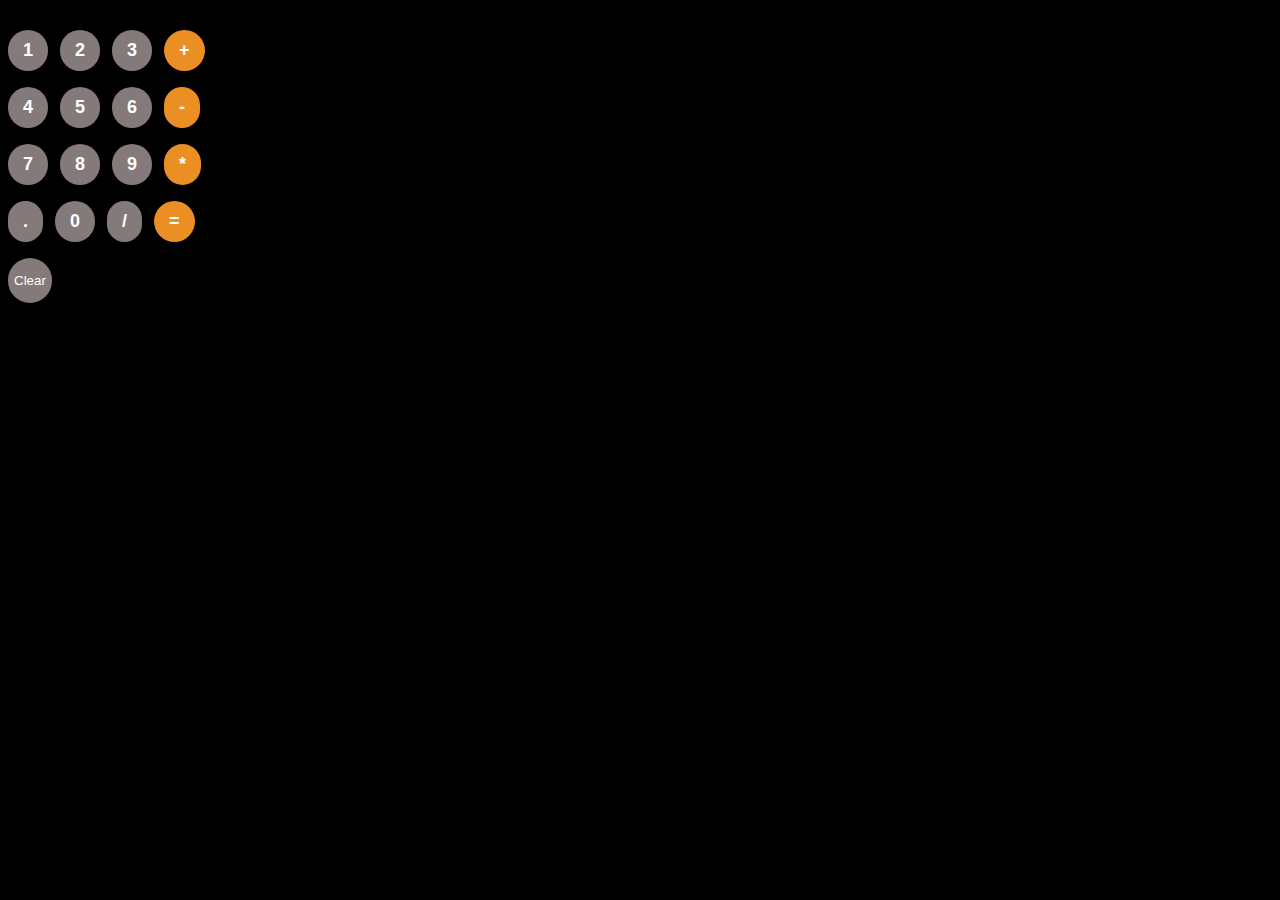
==== index.html @ 056e48d9 "Update and rename calc.html to index.html" ====
<!DOCTYPE html>
<html>
  <head>
    <title>Calculator</title>
    <link rel="stylesheet" href="calc.css">
  </head>
  <body>
    <p class="disp dp"></p>
    <button
      onclick="
    updateCalc('1');
    "
    class="num";
    >
      1
    </button>
    <button
      onclick="
      updateCalc('2');
    "
    class="num"
    >
      2
    </button>

    <button
      onclick="
    updateCalc('3');
    "
    class="num"
    >
      3
    </button>
    <button
      onclick="
    updateCalc(' + ');
    "
    class="opr"
    >
      +
    </button>

    <p>
      <button
        onclick="
    updateCalc('4');
    "
    class="num"
      >
        4
      </button>

      <button
        onclick="
      updateCalc('5');
      "
      class="num"
      >
        5
      </button>

      <button
        onclick="
      updateCalc('6');
      "
      class="num"
      >
        6
      </button>
      <button
        onclick="
        updateCalc(' - ');
    "
    class="opr"
      >
        -
      </button>
    </p>

    <p>
      <button
        onclick="
        updateCalc('7');
        "
        class="num"
      >
        7
      </button>

      <button
        onclick="
        updateCalc('8');
        "
        class="num"
      >
        8
      </button>

      <button
        onclick="
        updateCalc('9');
        "
        class="num"
      >
        9
      </button>

      <button
        onclick="
    updateCalc(' * ');
    "
    class="opr"
      >
        *
      </button>
    </p>

    <p>
      <button
        onclick="
      updateCalc(' . ');
      "
      class="num"
      >
        .
      </button>

      <button
        onclick="
      updateCalc('0');
      "
      class="num"
      >
        0
      </button>

      <button
        onclick="
      updateCalc(' / ');
      "
      class="num"
      >
        /
      </button>

      <button
        onclick="
    calc = eval(calc);
    dispCalc();
    localStorage.setItem('calc',calc);
    "
    class="opr"
      >
        =
      </button>
    </p>
    <button
      onclick="
    calc = 0;
    localStorage.removeItem(calc);
    dispCalc();
    "
    class="num1"
    >
      Clear
    </button>


    <script src="calc.js">    
    </script>
  </body>
</html>
---- calc.css ----
body{
        background-color: black;
      }
      .dp{
        color: aliceblue;
        font-family: Arial;
        font-size: 30px;
        font-weight: bold;
      }
      .num{
        background-color: rgb(133, 122, 122);
        color: white;
        border: none;
        padding: 10px 15px;
        border-radius: 25px;
        font-size: large;
        font-weight: bold;
        margin-right: 8px;
        cursor: pointer;
      }
      .num1{
        background-color: rgb(133, 122, 122);
        color: white;
        border: none;
        height: 45px;        
        border-radius: 60px;
        margin-right: 8px;
        cursor: pointer;
      }
      .opr{
        background-color: rgb(235, 142, 35);
        color: white;
        border: none;
        padding: 10px 15px;
        border-radius: 25px;
        font-size: large;
        font-weight: bold;
        cursor: pointer;
      }
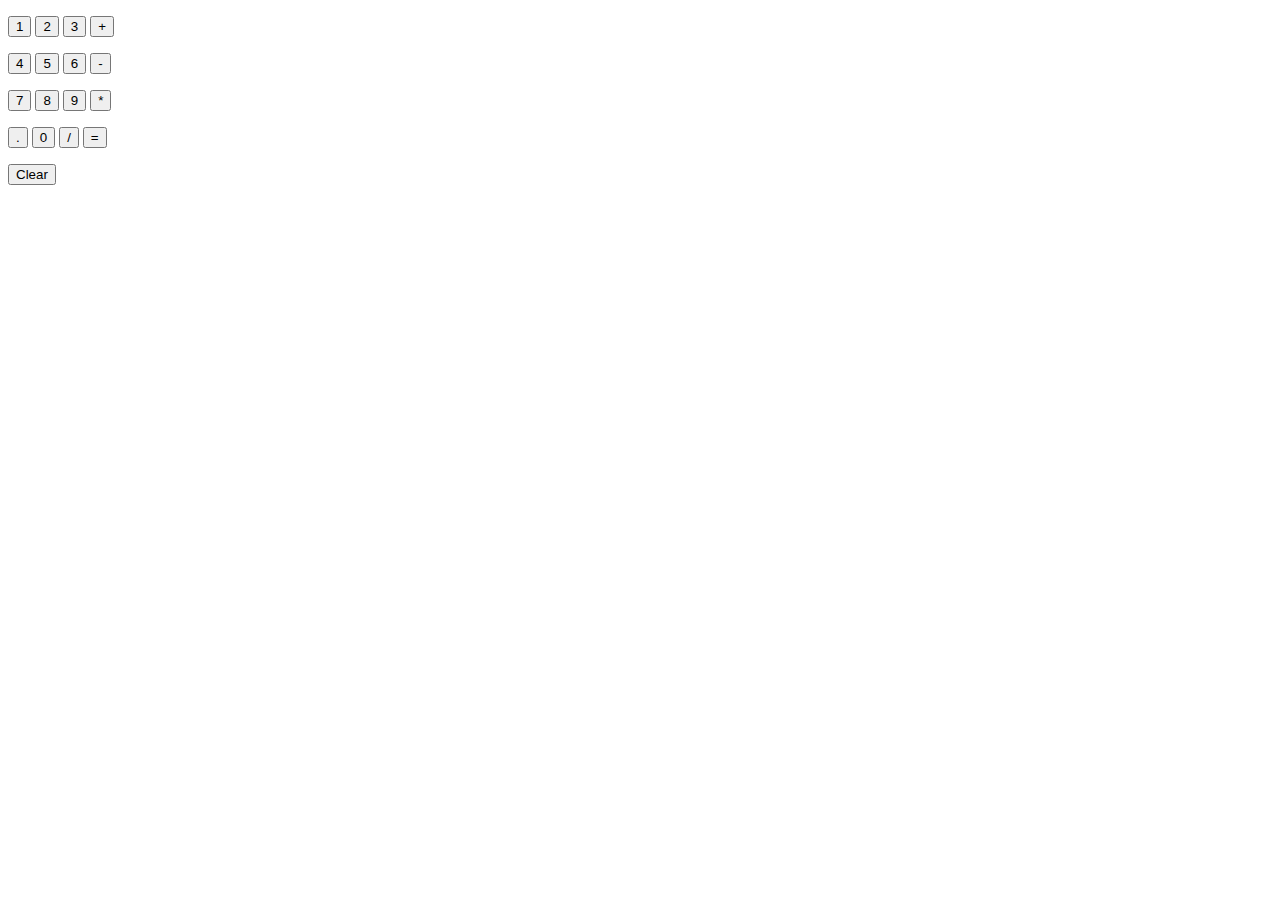
==== commit 434959e6: "Update index.html" ====
--- a/index.html
+++ b/index.html
@@ -2,7 +2,7 @@
 <html>
   <head>
     <title>Calculator</title>
-    <link rel="stylesheet" href="calc.css">
+    <link rel="stylesheet" href="style.css">
   </head>
   <body>
     <p class="disp dp"></p>
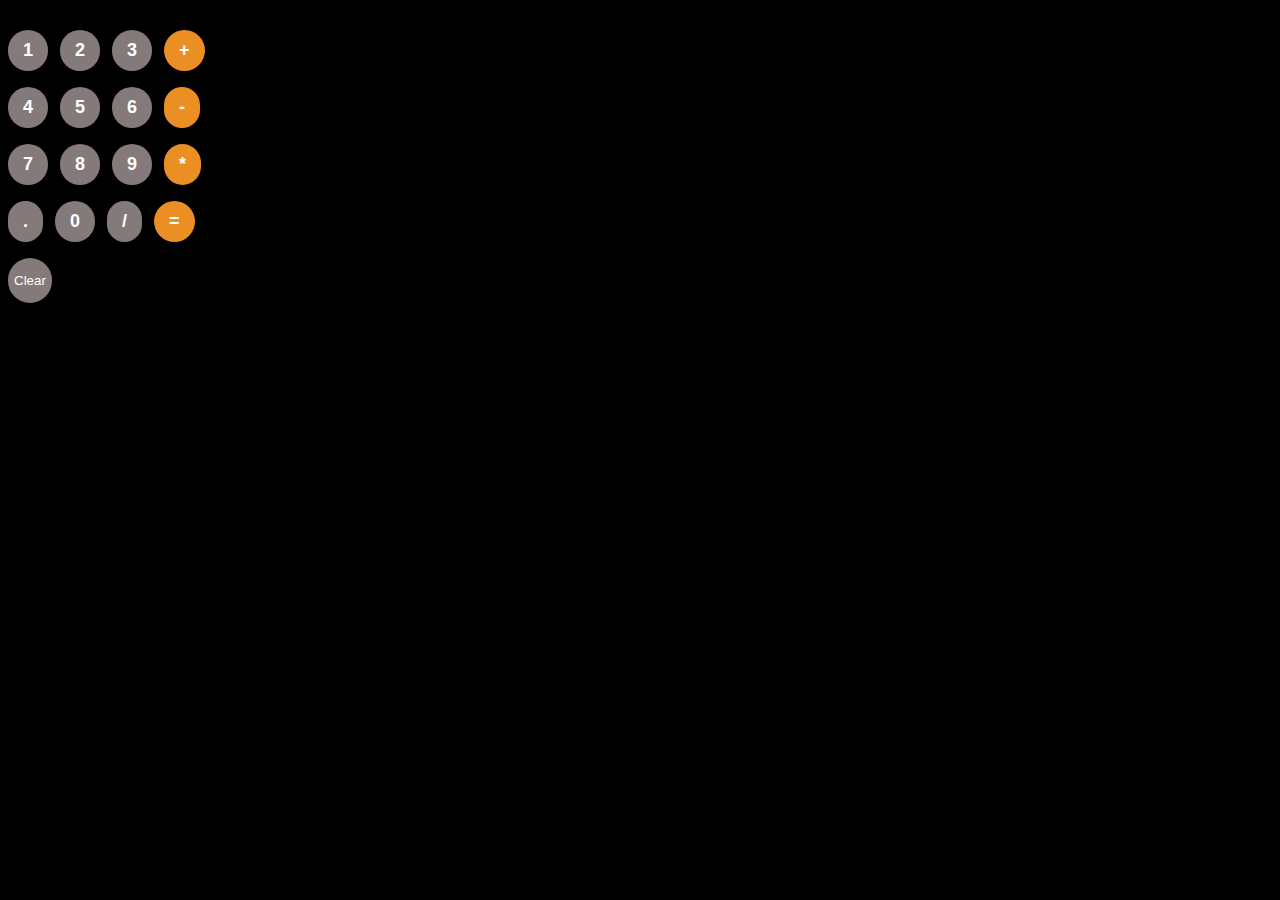
==== commit 410f0fd5: "Update index.html" ====
--- a/index.html
+++ b/index.html
@@ -164,9 +164,7 @@
     >
       Clear
     </button>
-
-
-    <script src="calc.js">    
+    <script src="script.js">    
     </script>
   </body>
 </html>
--- a/style.css
+++ b/style.css
@@ -0,0 +1,39 @@
+body{
+        background-color: black;
+      }
+      .dp{
+        color: aliceblue;
+        font-family: Arial;
+        font-size: 30px;
+        font-weight: bold;
+      }
+      .num{
+        background-color: rgb(133, 122, 122);
+        color: white;
+        border: none;
+        padding: 10px 15px;
+        border-radius: 25px;
+        font-size: large;
+        font-weight: bold;
+        margin-right: 8px;
+        cursor: pointer;
+      }
+      .num1{
+        background-color: rgb(133, 122, 122);
+        color: white;
+        border: none;
+        height: 45px;        
+        border-radius: 60px;
+        margin-right: 8px;
+        cursor: pointer;
+      }
+      .opr{
+        background-color: rgb(235, 142, 35);
+        color: white;
+        border: none;
+        padding: 10px 15px;
+        border-radius: 25px;
+        font-size: large;
+        font-weight: bold;
+        cursor: pointer;
+      }
